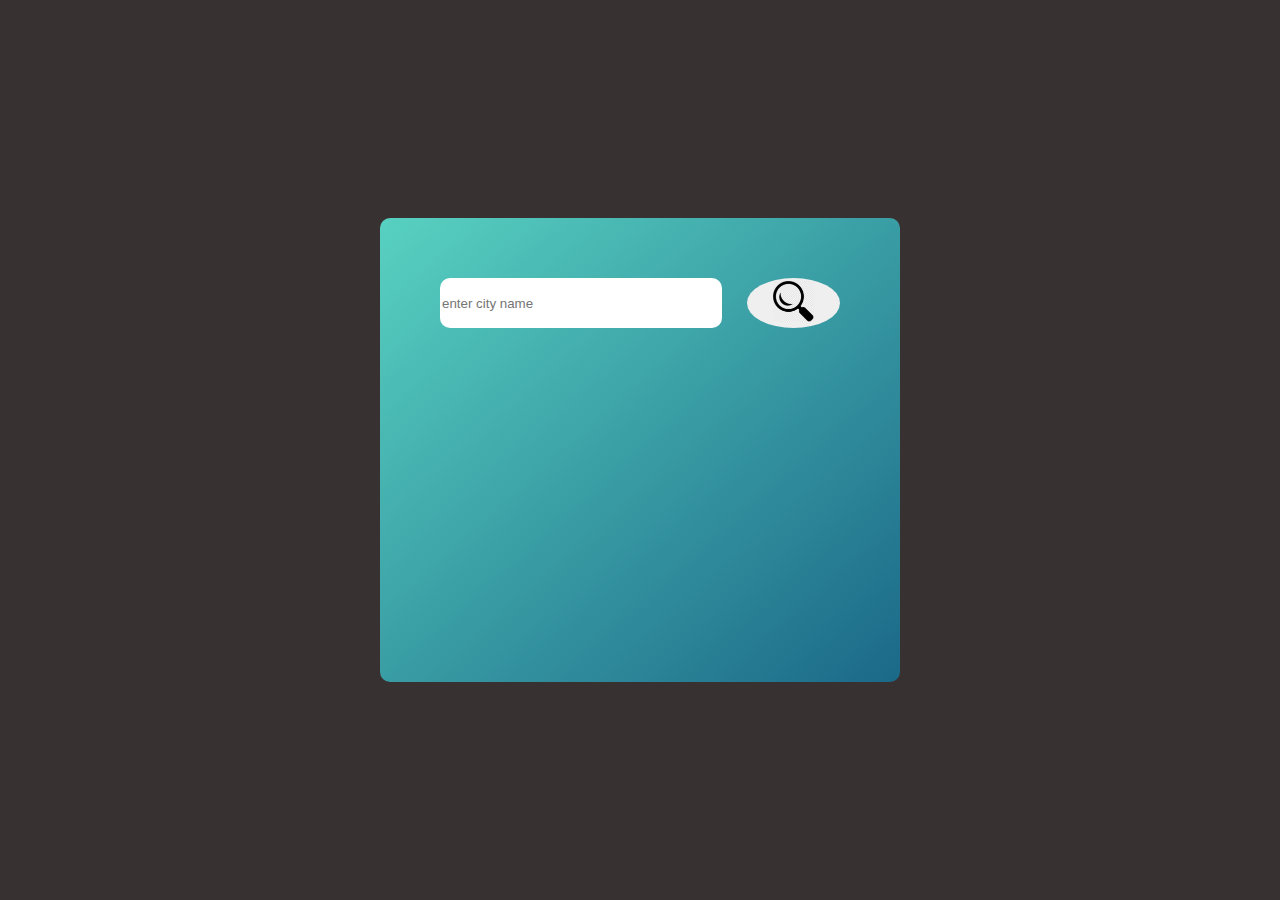
==== Weather-App/index.html @ e5dc2dfd "nawet dziala" ====
<!DOCTYPE html>
<html lang="en">
<head>
    <meta charset="UTF-8">
    <meta name="viewport" content="width=device-width, initial-scale=1.0">
    <title>Weather App</title>
    <link rel="stylesheet" href="style.css">
    <link href="https://fonts.googleapis.com/css2?family=Roboto:wght@400;700&display=swap" rel="stylesheet">
</head>
<body>
    
    <div class="container">
        <div class="input">
            <input type="text" id="cityForm" placeholder="enter city name">
            <button type="submit" id="submitCity"><img src="images/search.jpg"></button>
        </div>
        

        <p id="weatheremojiP"><img id="weatheremoji"></p>
        <p id="temperature"></p>
        <p id="cityName"></p>

        <div class="additional">
                <p id="humidity"></p>
                <p id="windspeed"></p>
        </div>
    </div>

    <script src="index.js"></script>
</body>
</html>
---- Weather-App/style.css ----
body{
    font-family: 'Roboto', sans-serif;
    font-size: xx-large;

    background-color: rgb(56, 49, 49);
}
.container{
    display: flex;
    flex-direction: column;
    align-items: center;

    position: fixed;
    top:50%;
    left: 50%;
    transform: translate(-50%,-50%);

    border-radius: 10px;
    box-shadow:0 4px 8px rbga(0,0,0,0.1);
    padding: 50px;

    --start-color:rgb(88, 209, 193); 
    --end-color: rgb(27, 105, 136);

    background: linear-gradient(to right bottom, var(--start-color), var(--end-color));
}
.input{
    display: flex;
    align-self: center;
    justify-content: space-between;
    padding: 10px;

    height: 50px;
    width: 400px;

    font-size: xx-large;
}
#cityForm{
    border: 1px transparent;
    border-radius: 10px;

    width: 75%;
}
#submitCity{
    border: 0px transparent;
    border-radius: 50%;
    width: 25%;
    cursor: pointer;
    overflow: hidden;
    margin-left: 25px;
}
#submitCity img{
    width: 50%;
    
    object-fit: cover;
    top: 0;
    left: 0;
}
#weatheremojiP{
    flex-grow: 2;
}
.additional{
    display: flex;
    align-items: center;
    justify-content: space-between;
}
#humidity{
    margin-right: 50px;
}
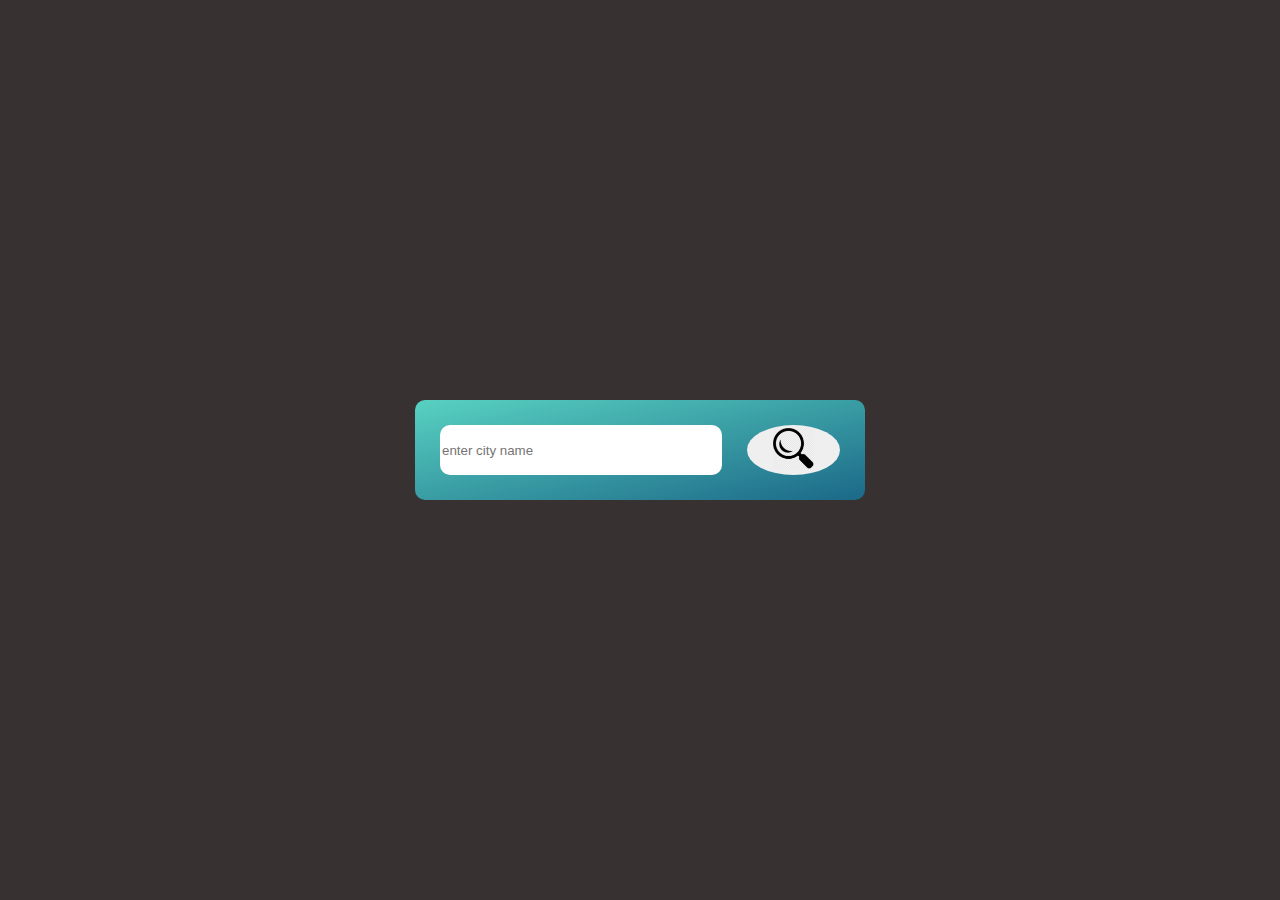
==== commit b4d12f6b: "ladniej i dalej dziala" ====
--- a/Weather-App/index.html
+++ b/Weather-App/index.html
@@ -10,19 +10,21 @@
 <body>
     
     <div class="container">
+
         <div class="input">
             <input type="text" id="cityForm" placeholder="enter city name">
             <button type="submit" id="submitCity"><img src="images/search.jpg"></button>
         </div>
         
-
-        <p id="weatheremojiP"><img id="weatheremoji"></p>
-        <p id="temperature"></p>
-        <p id="cityName"></p>
-
-        <div class="additional">
-                <p id="humidity"></p>
-                <p id="windspeed"></p>
+        <div class="info">
+            <p id="weatheremojiP"><img id="weatheremoji"></p>
+            <p id="temperature"></p>
+            <p id="cityName"></p>
+            
+            <label for="humidity">Humidity: </label>
+            <p id="humidity">11</p>
+            <label for="windspeed">WindSpeed: </label>
+            <p id="windspeed">11</p>
         </div>
     </div>
 
--- a/Weather-App/style.css
+++ b/Weather-App/style.css
@@ -1,8 +1,17 @@
 body{
     font-family: 'Roboto', sans-serif;
-    font-size: xx-large;
+    line-height: 2;
+    font-size: 20px;
 
     background-color: rgb(56, 49, 49);
+}
+body label,#cityName,#temperature{
+    font-weight: bold;
+}
+#temperature{
+    margin-top: 0%;
+    margin-bottom: 0%;
+    font-size: 35px;
 }
 .container{
     display: flex;
@@ -16,7 +25,7 @@
 
     border-radius: 10px;
     box-shadow:0 4px 8px rbga(0,0,0,0.1);
-    padding: 50px;
+    padding: 25px;
 
     --start-color:rgb(88, 209, 193); 
     --end-color: rgb(27, 105, 136);
@@ -27,12 +36,9 @@
     display: flex;
     align-self: center;
     justify-content: space-between;
-    padding: 10px;
 
     height: 50px;
     width: 400px;
-
-    font-size: xx-large;
 }
 #cityForm{
     border: 1px transparent;
@@ -55,14 +61,8 @@
     top: 0;
     left: 0;
 }
-#weatheremojiP{
-    flex-grow: 2;
-}
-.additional{
-    display: flex;
+.info{
+    display: none;
+    flex-direction: column;
     align-items: center;
-    justify-content: space-between;
-}
-#humidity{
-    margin-right: 50px;
-}
+}